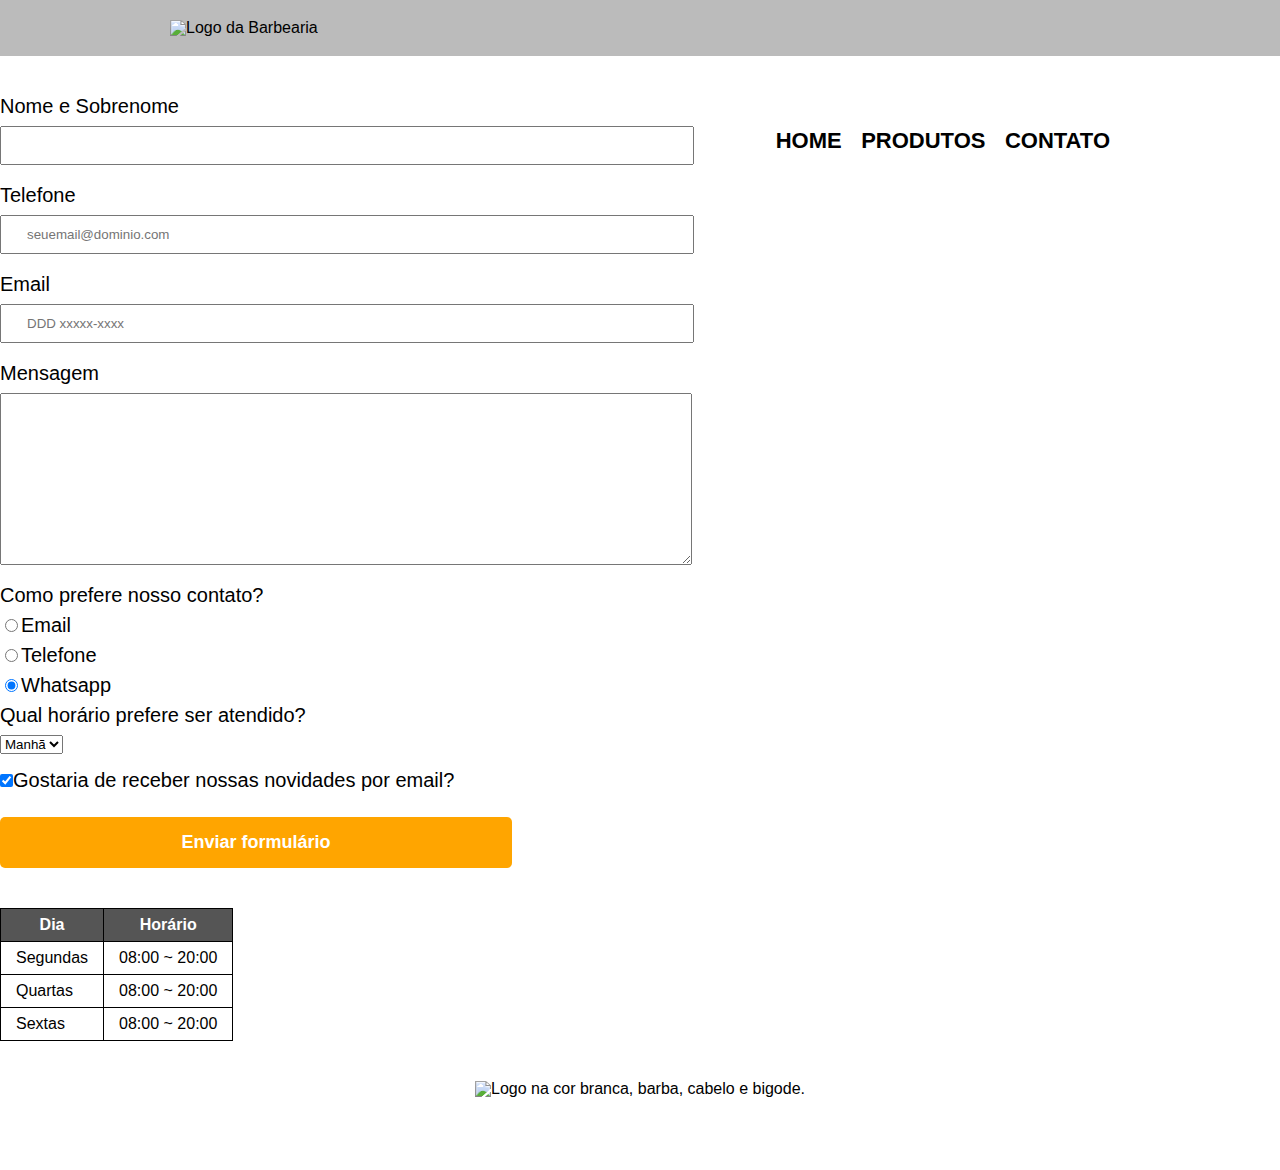
==== contato.html @ 0f8f365a "upload do projeto finalizado do curso" ====
<!DOCTYPE html>
<html lang="pt-br">
    <head> 
        <meta charset="utf-8">
        <title>Produtos - Barbearia</title>
        <link rel="stylesheet" href="reset.css">
        <link rel="stylesheet" href="style.css">
    </head>
    <body>
        <header>
            <div class="caixa">
                <h1><img src="logo.png" alt="Logo da Barbearia" alt="logo na cor preta, barba, cabelo e bigode"></h1>
                <nav>
                    <ul>
                        <li><a href="index.html">Home</a></li>
                        <li><a href="produtos.html">Produtos</a></li>
                        <li><a href="contato.html">Contato</a></li>
                    </ul>
                </nav>
            </div>
        </header>

        <main>
            <form>
             
                <label for="nomeSobrenome">Nome e Sobrenome</label>
                <input class="input-padrao" type="text" id="nomesobrenome" required>

                <label for="telefone">Telefone</label>
                <input class="input-padrao" type="tel" id="telefone" required placeholder="seuemail@dominio.com">

                <label for="email">Email</label>
                <input class="input-padrao" type="email" id="email" required placeholder="DDD xxxxx-xxxx">

                <label for="mensagem">Mensagem</label>
                <textarea class="input-padrao" cols="70" rows="10" id="mensagem" required></textarea>
            
                <fieldset>
                    <legend>Como prefere nosso contato?</legend>
                    <label for="radio-email"><input type="radio" value="email" id="radio-email" name="contato-cliente">Email</label>
                    

                    <label for="radio-telefone"><input type="radio" value="telefone" id="radio-telefone" name="contato-cliente">Telefone</label>
                    

                    <label for="radio-whatsapp"><input type="radio" value="whatsapp" id="radio-whatsapp" name="contato-cliente" checked>Whatsapp</label>
                </fieldset>

                <fieldset>
                    <legend>Qual horário prefere ser atendido?</legend>
                    <select>
                        <option>Manhã</option>
                        <option>Tarde</option>
                        <option>Noite</option>
                    </select>
                </fieldset>
                <label><input class="checkbox" type="checkbox" checked>Gostaria de receber nossas novidades por email?</label>

                <input class="enviar" type="submit" value="Enviar formulário">
            </form>
            <table>
                <thead>
                    <tr>
                        <th>Dia</th>
                        <th>Horário</th>
                    </tr>
                </thead>
                <tbody>
                    <tr>
                        <td>Segundas</td>
                        <td>08:00 ~ 20:00</td>
                    </tr>
                    <tr>
                        <td>Quartas</td>
                        <td>08:00 ~ 20:00</td>
                    </tr>
                    <tr>
                        <td>Sextas</td>
                        <td>08:00 ~ 20:00</td>
                    </tr>
                </tbody>
            </table>
        </main>

        <footer>
            <img src="logo-branco.png" alt="Logo na cor branca, barba, cabelo e bigode.">
            <p class="copyright">&copy; Copyright Barbearia- 2020</p>
        </footer>
    </body>
</html>
---- style.css ----
body{
    font-family: "Montserrat", sans-serif;
}

header{
    background: #BBBBBB;
    padding: 20px 0;
}

.caixa{
    width: 940px;
    position: relative;
    margin: 0 auto;
}
nav{
    position: absolute;
    top: 110px;
    right: 0px;
}
nav li{
    display: inline;
    margin: 0 0 0 15px;
}
nav a{
    text-transform: uppercase;
    color: #000000;
    font-weight: bold;
    font-size: 22px;
    text-decoration: none;
    
}

nav a:hover {
    color: #C78C19;
    text-decoration: underline;
    
}

.principal-titulo,
.mapa-titulo,
.beneficios-titulo{
    text-align: center;
    font-size: 2em;
    margin: 0 0 1em 0;
    clear: left;
    
}


.principal,
.mapa-conteudo,
.produtos{
    width: 940px;
    margin: 0 auto;
    padding: 3em 0;
    
}

.principal{
    background: #FEFEFE;
}

.banner{
    width: 100%;
}

.utensilios{
    width: 120px;
    float: left;
    margin: 0 20px 20px 0;
}

.principal p{
    margin: 0 0 1em 0;
}

.principal strong{
    font-weight: bold;
}

.principal em{
    font-style: italic;
}

.beneficios{
    background: #888888;
}

.conteudo-beneficios{
    width: 640px;
    margin: 0 auto;
}

.lista-beneficios{
    width: 40%;
    display: inline-block;
    vertical-align: top;
}

.itens{
    line-height: 1.5;
}

.itens:before{
    content:"★";
}

.img-beneficios{
    width: 60%;
    box-shadow: 5px 10px 10px black;
}

.img-beneficios:hover{
    opacity: 0.3;
}
.mapa{
    padding: 3em 0;
    background: linear-gradient(#FEFEFE, #888888);
}

.mapa p{
    margin: 0 0 2em;
    text-align: center;
}


.video {
	width: 560px;
	margin: 2em auto;
}
.produtos li{
    display: inline-block;
    text-align: center;
    width: 30%;
    vertical-align: top;
    margin: 0 1.5%;
    padding: 30px 20px;
    box-sizing: border-box;
    border: 2px solid #000000;
    border-radius: 10px;
    
}

.produtos li:hover{
    border-color: #C78C19;
}

.produtos li:hover h2{
    font-size: 34px;
}

.produtos li:active {
    border-color: #088C19;    
}
.produtos h2{
    font-size: 30px;
    font-weight: bold;
}

.produto-descrição{
    font-size: 18px;
}

.produto-preço{
    font-size: 22px;
    font-weight: bold;
    margin-top: 10px;
}

footer{
    text-align: center;
    background: url(bg.jpg);
    padding: 40px 0;
}
.copyright{
    color: white;
    font-size: 13px;
    margin-top: 20px;
}

form{
    margin: 40px 0;
}

form label, 
form legend{
    display: block;
    font-size: 20px;
    margin-bottom: 10px;    
}

.input-padrao{
    display: block;
    margin-bottom: 20px;
    padding: 10px 25px;
    width: 50%;
}

.checkbox{
    margin: 20px 0;
}

.enviar{
    width: 40%;
    padding: 15px 0;
    background: orange;
    color: white;
    font-weight: bold;
    font-size: 18px;
    border: none;
    border-radius: 5px;
    transition: 600ms;
    cursor: pointer;
}

.enviar:hover{
    background: darkorange;
    transform: scale(1.2);
}

table{
    margin: 40px 20px 0 0;
}

thead{
    background: #555555;
    color: white;
    font-weight: bold;
}

td,
th{
    border: 1px solid #000000;
    padding: 8px 15px;
}

@media screen and (max-width: 480px) {
    .caixa,
    .principal,
    .conteudo-beneficios,
    .mapa-conteudo,
    .video{
        width: auto;
    }

    h1{
        text-align: center;

    }

    nav{
        position: static;
    }

    .lista-beneficios,
    .img-beneficios{
        width: 100%;
    }

}
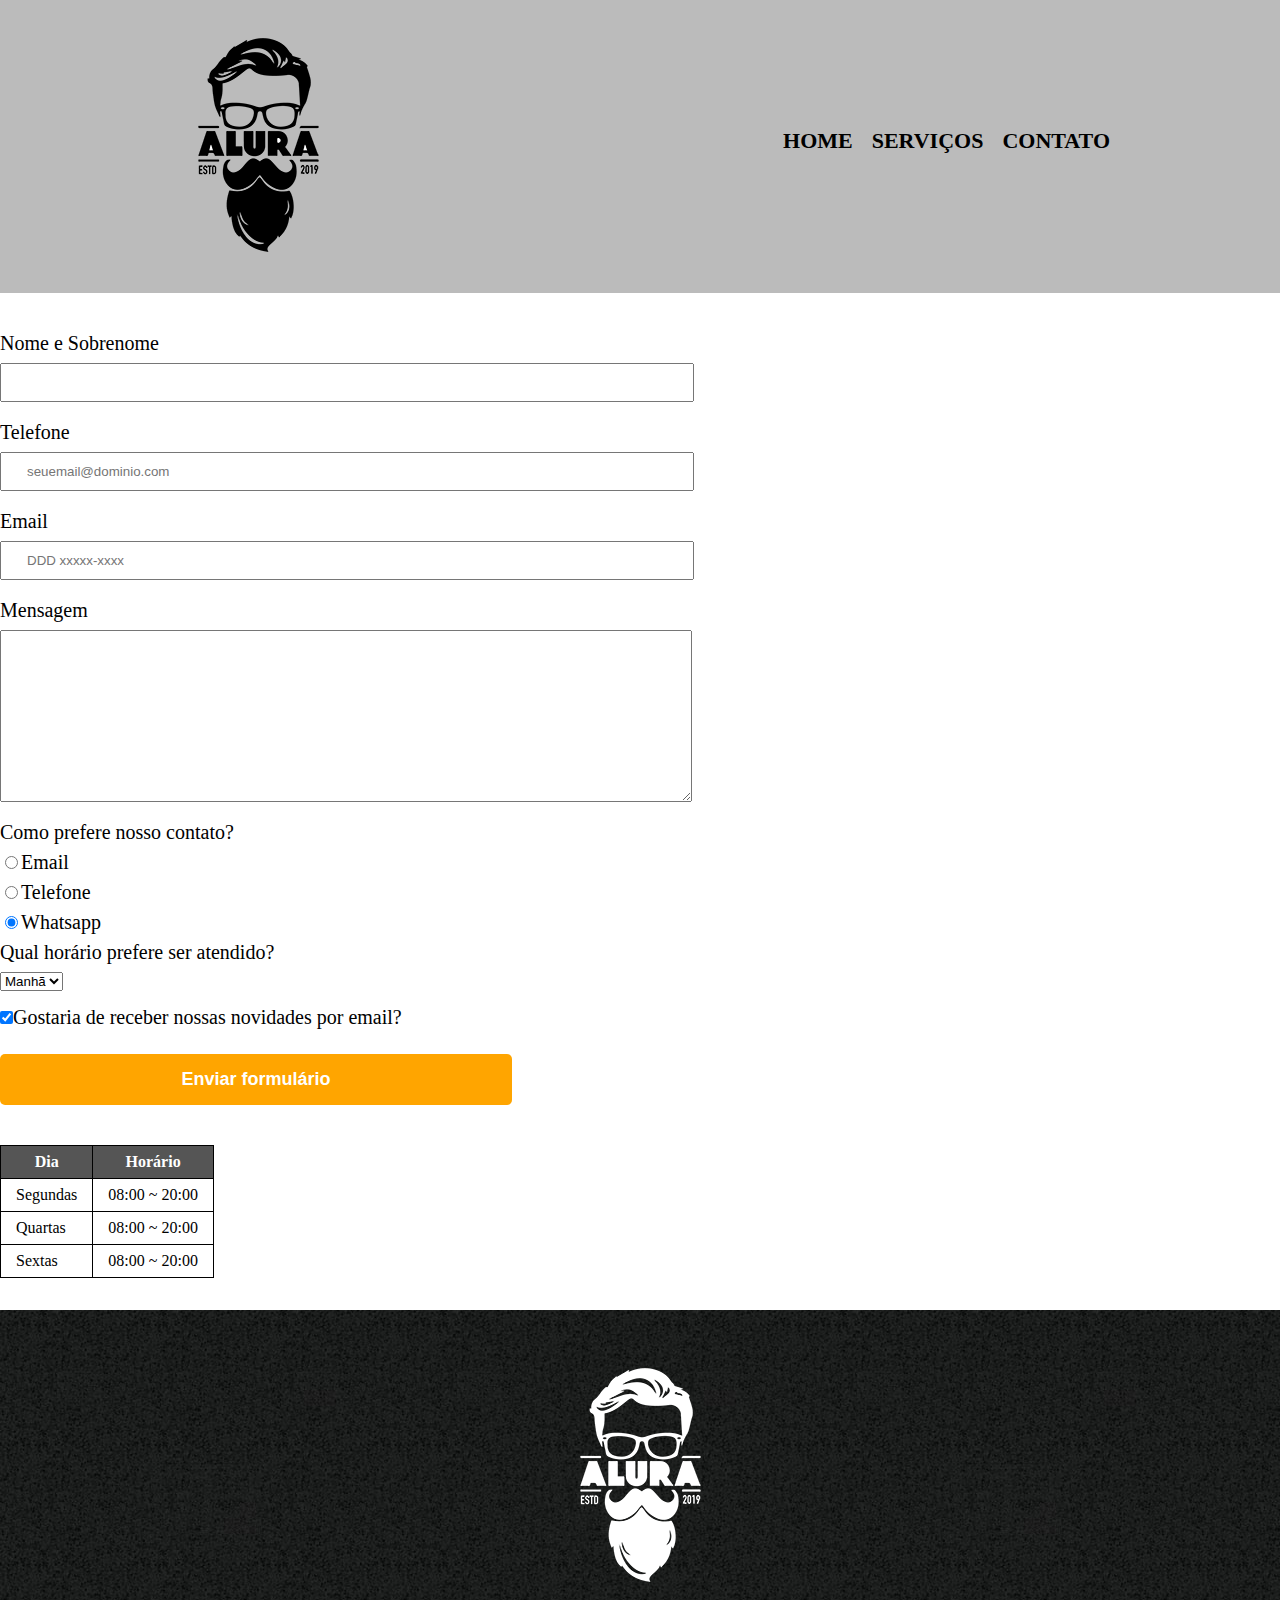
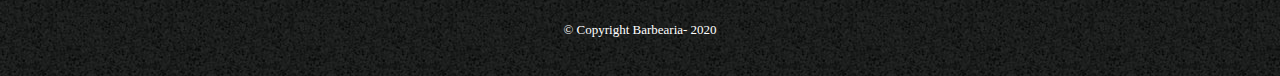
==== commit 751c8b45: "Criação dos arquivos header.css e footer.css" ====
--- a/contato.html
+++ b/contato.html
@@ -2,18 +2,21 @@
 <html lang="pt-br">
     <head> 
         <meta charset="utf-8">
-        <title>Produtos - Barbearia</title>
-        <link rel="stylesheet" href="reset.css">
-        <link rel="stylesheet" href="style.css">
+        <title>Contato - Barbearia</title>
+        <link rel="stylesheet" href="css/reset.css">
+        <link rel="stylesheet" href="css/header.css">
+        <link rel="stylesheet" href="css/main-contato.css">
+        <link rel="stylesheet" href="css/footer.css">
+        <link rel="stylesheet" href="https://fonts.googleapis.com/css?family=Montserrat&display=swap">
     </head>
     <body>
         <header>
             <div class="caixa">
-                <h1><img src="logo.png" alt="Logo da Barbearia" alt="logo na cor preta, barba, cabelo e bigode"></h1>
+                <h1><img src="imagens/logo.png" alt="Logo da Barbearia" alt="logo na cor preta, barba, cabelo e bigode"></h1>
                 <nav>
                     <ul>
                         <li><a href="index.html">Home</a></li>
-                        <li><a href="produtos.html">Produtos</a></li>
+                        <li><a href="servicos.html">Serviços</a></li>
                         <li><a href="contato.html">Contato</a></li>
                     </ul>
                 </nav>
@@ -83,7 +86,7 @@
         </main>
 
         <footer>
-            <img src="logo-branco.png" alt="Logo na cor branca, barba, cabelo e bigode.">
+            <img src="imagens/logo-branco.png" alt="Logo na cor branca, barba, cabelo e bigode.">
             <p class="copyright">&copy; Copyright Barbearia- 2020</p>
         </footer>
     </body>
--- a/css/header.css
+++ b/css/header.css
@@ -0,0 +1,34 @@
+header{
+    background: #BBBBBB;
+    padding: 20px 0;
+}
+
+.caixa{
+    width: 940px;
+    position: relative;
+    margin: 0 auto;
+}
+nav{
+    position: absolute;
+    top: 110px;
+    right: 0px;
+}
+nav li{
+    display: inline;
+    margin: 0 0 0 15px;
+}
+nav a{
+    text-transform: uppercase;
+    color: #000000;
+    font-weight: bold;
+    font-size: 22px;
+    text-decoration: none;
+    
+}
+
+nav a:hover {
+    color: #C78C19;
+    text-decoration: underline;
+    
+}
+
--- a/css/main-contato.css
+++ b/css/main-contato.css
@@ -0,0 +1,55 @@
+form{
+    margin: 40px 0;
+}
+
+form label, 
+form legend{
+    display: block;
+    font-size: 20px;
+    margin-bottom: 10px;    
+}
+
+.input-padrao{
+    display: block;
+    margin-bottom: 20px;
+    padding: 10px 25px;
+    width: 50%;
+}
+
+.checkbox{
+    margin: 20px 0;
+}
+
+.enviar{
+    width: 40%;
+    padding: 15px 0;
+    background: orange;
+    color: white;
+    font-weight: bold;
+    font-size: 18px;
+    border: none;
+    border-radius: 5px;
+    transition: 600ms;
+    cursor: pointer;
+}
+
+.enviar:hover{
+    background: darkorange;
+    transform: scale(1.2);
+}
+
+table{
+    margin: 40px 20px 0 0;
+}
+
+thead{
+    background: #555555;
+    color: white;
+    font-weight: bold;
+}
+
+td,
+th{
+    border: 1px solid #000000;
+    padding: 8px 15px;
+}--- a/css/footer.css
+++ b/css/footer.css
@@ -0,0 +1,11 @@
+footer{
+    margin: 2em auto auto;
+    text-align: center;
+    background-image: url(../imagens/bg.jpg);
+    padding: 40px 0;
+}
+.copyright{
+    color: white;
+    font-size: 13px;
+    margin-top: 20px;
+}